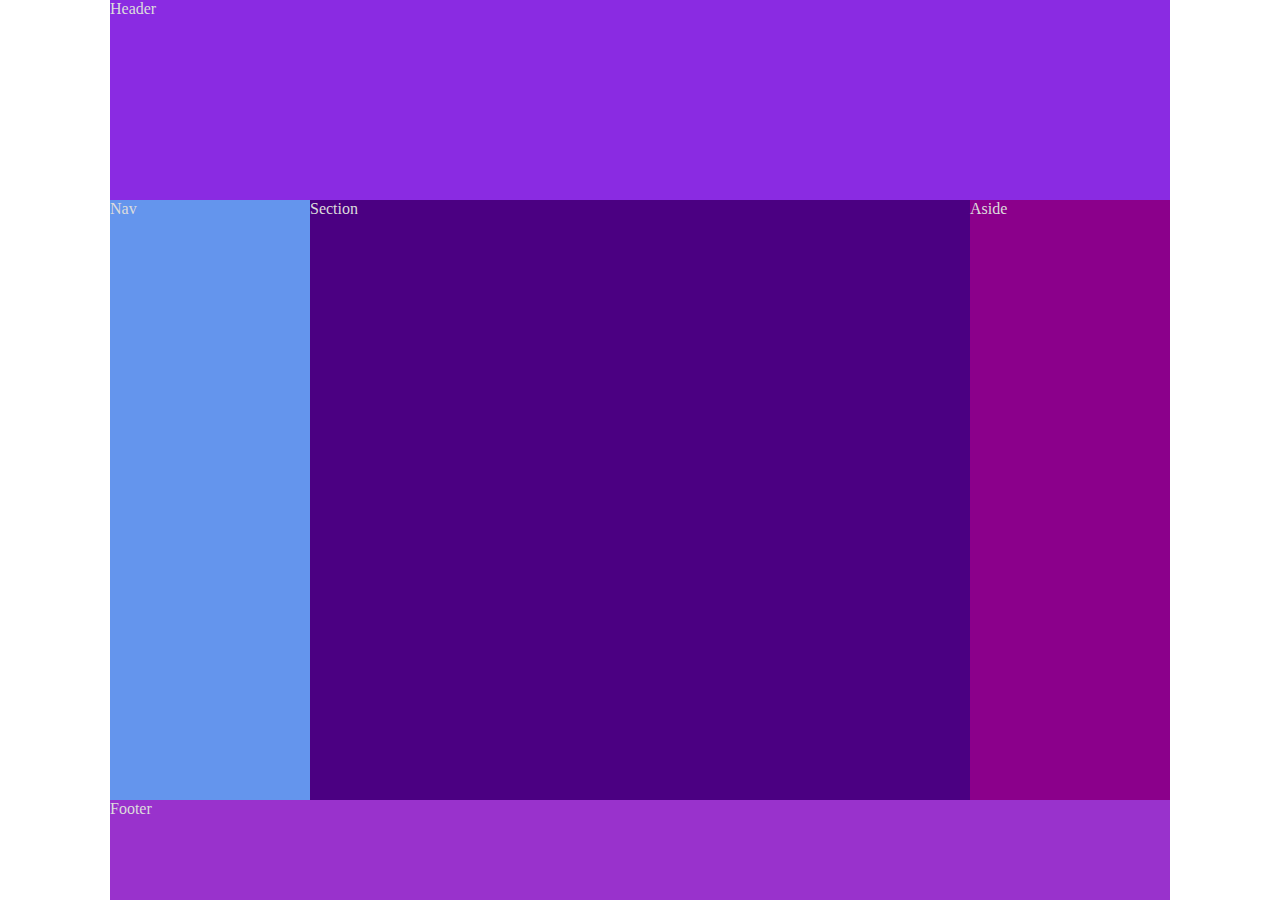
==== index.html @ 0ac37cfc "Layout base" ====
<!DOCTYPE html>
<html lang="es">
<head>
    <meta charset="UTF-8">
    <meta http-equiv="X-UA-Compatible" content="IE=edge">
    <meta name="viewport" content="width=device-width, initial-scale=1.0">
    <title>CSS Grid - Modelo estructural de una página web</title>
    <link rel="stylesheet" href="layout.css"></style>
</head>
<body>
    <main>
        <header>Header</header>
        <nav>Nav</nav>
        <section>Section</section>
        <aside>Aside</aside>
        <footer>Footer</footer>
    </main>
</body>
</html>
---- layout.css ----
body {
    padding:0;
    margin:0;
}

main {
    background-color:     darkgrey;
    color:                gainsboro;
    margin:                 0 auto;
    max-width:              1060px;
    min-height:             100vh;
    display:                grid;
    grid-template-columns:  1fr;
    grid-template-rows:     100px
                            50px
                            1fr
                            100px
                            200px;
    grid-template-areas:
                            "my-header my-header my-header"
                            "my-nav my-nav my-nav"
                            "my-section my-section my-section"
                            "my-aside my-aside my-aside"
                            "my-footer my-footer my-footer"
}

header {
    grid-area:          my-header;
    background-color: blueviolet;
}

nav {
    grid-area:          my-nav;
    background-color: cornflowerblue;
}

aside {
    grid-area:          my-aside;
    background-color: darkmagenta;
}

section {
    grid-area:          my-section;
    background-color: indigo;
}

footer {
    grid-area:          my-footer;
    background-color: darkorchid;
}


@media (min-width: 600px) {
    main {
        grid-template-columns: 200px 1fr 200px;
        grid-template-rows: 150px
                            100px
                            1fr
                            100px;
        grid-template-areas: 
                            "my-header my-header my-header"
                            "my-nav my-nav my-nav"
                            "my-aside my-section my-section"
                            "my-footer my-footer my-footer";
    }
}

@media (min-width: 1061px) {
    main {
        grid-template-columns: 200px 1fr 200px;
        grid-template-rows: 200px 
                            1fr
                            100px;
        grid-template-areas: 
                            "my-header my-header my-header"
                            "my-nav my-section my-aside"
                            "my-footer my-footer my-footer"
    }
}
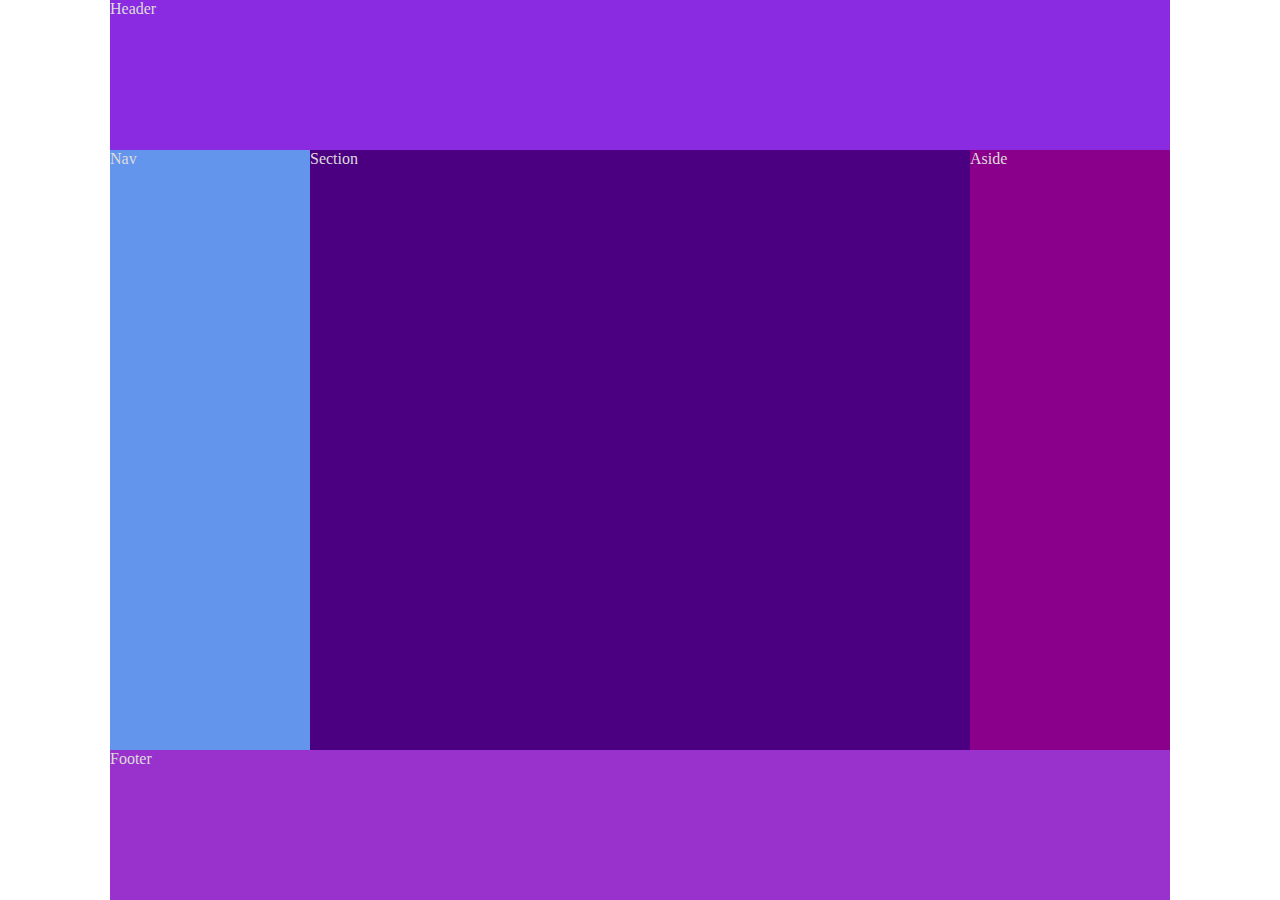
==== commit da4dcccd: "Practicando el Responsive" ====
--- a/index.html
+++ b/index.html
@@ -1,19 +1,19 @@
-<!DOCTYPE html>
-<html lang="es">
-<head>
-    <meta charset="UTF-8">
-    <meta http-equiv="X-UA-Compatible" content="IE=edge">
-    <meta name="viewport" content="width=device-width, initial-scale=1.0">
-    <title>CSS Grid - Modelo estructural de una página web</title>
-    <link rel="stylesheet" href="layout.css"></style>
-</head>
-<body>
-    <main>
-        <header>Header</header>
-        <nav>Nav</nav>
-        <section>Section</section>
-        <aside>Aside</aside>
-        <footer>Footer</footer>
-    </main>
-</body>
+<!DOCTYPE html>
+<html lang="es">
+<head>
+    <meta charset="UTF-8">
+    <meta http-equiv="X-UA-Compatible" content="IE=edge">
+    <meta name="viewport" content="width=device-width, initial-scale=1.0">
+    <title>CSS Grid - Modelo estructural de una página web</title>
+    <link rel="stylesheet" href="layout.css"></style>
+</head>
+<body>
+    <main>
+        <header>Header</header>
+        <nav>Nav</nav>
+        <section>Section</section>
+        <aside>Aside</aside>
+        <footer>Footer</footer>
+    </main>
+</body>
 </html>--- a/layout.css
+++ b/layout.css
@@ -1,79 +1,74 @@
-body {
-    padding:0;
-    margin:0;
-}
-
-main {
-    background-color:     darkgrey;
-    color:                gainsboro;
-    margin:                 0 auto;
-    max-width:              1060px;
-    min-height:             100vh;
-    display:                grid;
-    grid-template-columns:  1fr;
-    grid-template-rows:     100px
-                            50px
-                            1fr
-                            100px
-                            200px;
-    grid-template-areas:
-                            "my-header my-header my-header"
-                            "my-nav my-nav my-nav"
-                            "my-section my-section my-section"
-                            "my-aside my-aside my-aside"
-                            "my-footer my-footer my-footer"
-}
-
-header {
-    grid-area:          my-header;
-    background-color: blueviolet;
-}
-
-nav {
-    grid-area:          my-nav;
-    background-color: cornflowerblue;
-}
-
-aside {
-    grid-area:          my-aside;
-    background-color: darkmagenta;
-}
-
-section {
-    grid-area:          my-section;
-    background-color: indigo;
-}
-
-footer {
-    grid-area:          my-footer;
-    background-color: darkorchid;
-}
-
-
-@media (min-width: 600px) {
-    main {
-        grid-template-columns: 200px 1fr 200px;
-        grid-template-rows: 150px
-                            100px
-                            1fr
-                            100px;
-        grid-template-areas: 
-                            "my-header my-header my-header"
-                            "my-nav my-nav my-nav"
-                            "my-aside my-section my-section"
-                            "my-footer my-footer my-footer";
-    }
-}
-
-@media (min-width: 1061px) {
-    main {
-        grid-template-columns: 200px 1fr 200px;
-        grid-template-rows: 200px 
-                            1fr
-                            100px;
-        grid-template-areas: 
-                            "my-header my-header my-header"
-                            "my-nav my-section my-aside"
-                            "my-footer my-footer my-footer"
-    }
+body {
+    padding:0;
+    margin:0;
+}
+
+main {
+    background-color:darkgrey;
+    color: gainsboro;
+    margin: 0 auto;
+    max-width: 1060px;
+    min-height: 100vh;
+    display: grid;
+    grid-template-columns: 1fr;
+    grid-template-rows: 150px
+                        50px
+                        1fr
+                        100px
+                        150px;
+    grid-template-areas: "my-header"
+                         "my-nav"
+                         "my-section"
+                         "my-aside"
+                         "my-footer"
+}
+
+
+header {
+    grid-area:          my-header;
+    background-color: blueviolet;
+}
+
+nav {
+    grid-area:          my-nav;
+    background-color: cornflowerblue;
+}
+
+aside {
+    grid-area:          my-aside;
+    background-color: darkmagenta;
+}
+
+section {
+    grid-area:          my-section;
+    background-color: indigo;
+}
+
+footer {
+    grid-area:          my-footer;
+    background-color: darkorchid;
+}
+
+@media (min-width: 660px) {
+    main {
+        grid-template-columns: 200px 1fr 200px;
+        grid-template-rows: 150px 
+                            50px
+                            1fr
+                            150px;
+        grid-template-areas: "my-header my-header   my-header"
+                             "my-nav    my-nav      my-nav"
+                             "my-aside  my-section  my-section"
+                             "my-footer my-footer   my-footer";
+    }
+}
+
+@media (min-width: 1061px) {
+    main {
+        grid-template-columns: 200px 1fr 200px;
+        grid-template-rows: 150px 1fr 150px;
+        grid-template-areas: "my-header my-header   my-header"
+                             "my-nav    my-section  my-aside"
+                             "my-footer my-footer   my-footer";
+    }
 }